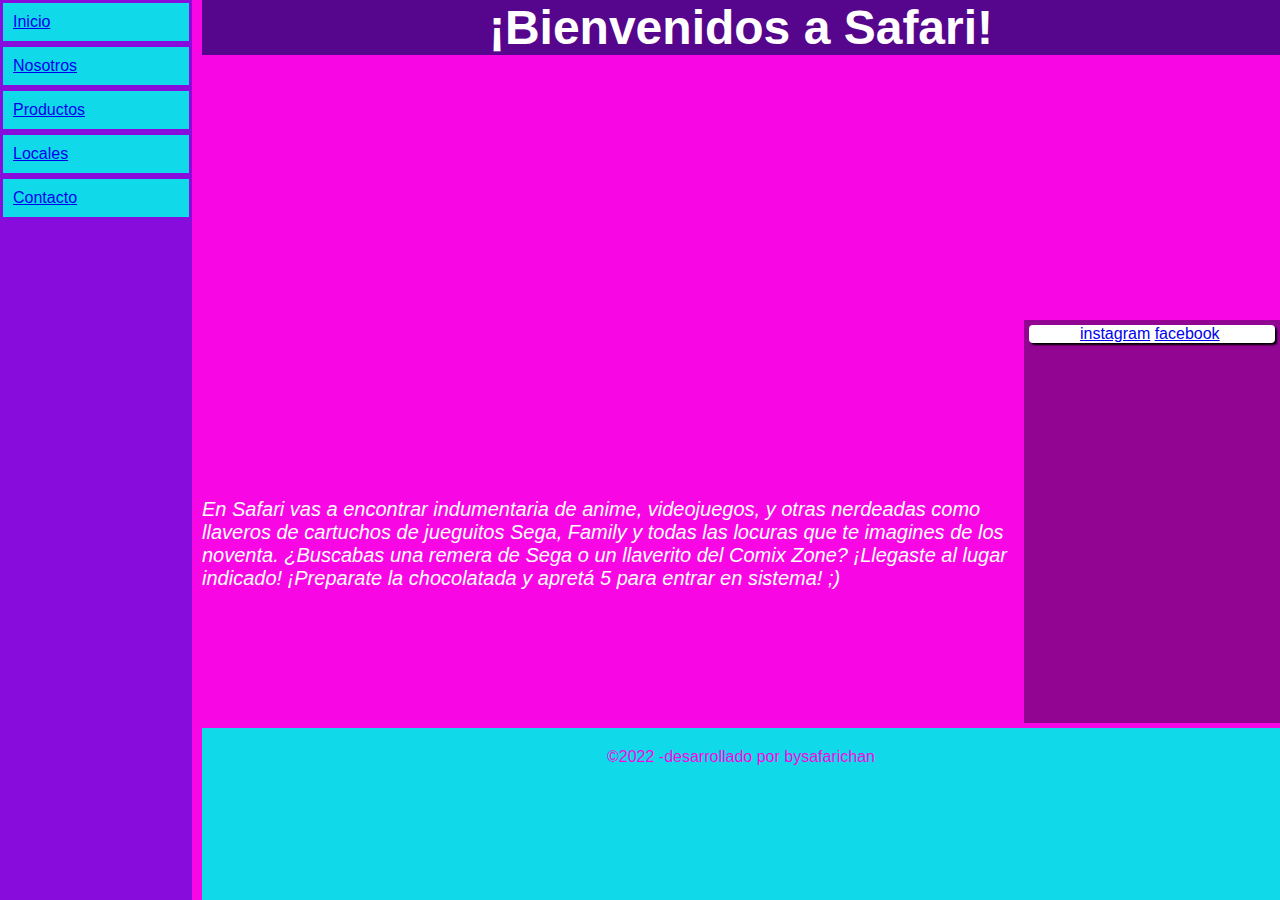
==== index.html @ b9c88279 "version 1.0 bysafarichan" ====
<!DOCTYPE html>
<html>

<head>
    <meta charset="UTF-8">
    <meta http-equiv="X-UA-Compatible" content="IE=edge">
    <meta name="viewport" content="width=device-width, initial-scale=1.0">
    <title>Bysafarichan</title>
    <link rel="stylesheet" href="./estilos/estilos.css">
    <link rel="shortcut icon" href="imagenes/favicon.ico" type="image/x-icon">
</head>

<body id="grilla-areas">

    <header>
        <h1>¡Bienvenidos a Safari!</h1>

    </header>
    <nav class="menuFlex">

        <span><a href="index.html">Inicio</a></span>
        <span><a href="paginas/nosotros.html" target="_blank">Nosotros</a></span>
        <span><a href="paginas/productos.html" target="_blank">Productos</a></span>
        <span><a href="paginas/locales.html" target="_blank">Locales</a></span>
        <span><a href="paginas/contacto.html" target="_blank">Contacto</a></span>
    </nav>
    <section id="imagenes" class="flexImagenes">
        <article>

            <img src="https://i.pinimg.com/564x/e1/f1/b1/e1f1b1f5c1167d833b863d516f334f65.jpg" alt="">

        </article>
        <article>

            <img src="https://i.pinimg.com/564x/98/6a/de/986ade3dde4dd1b9187d7f58aabf4a01.jpg" alt="">

        </article>
        <article>

            <img src="https://th.bing.com/th/id/R.2785862f94c30c07f9d73adf40c38fc7?rik=fOnFUOK8bYF5HA&pid=ImgRaw&r=0"
                alt="">

        </article>
    </section>
    <section>
        <p class="cursiva">En Safari vas a encontrar indumentaria de anime, videojuegos, y otras nerdeadas como
            llaveros de cartuchos de jueguitos Sega, Family y todas las locuras que te imagines de los noventa.
            ¿Buscabas una remera de Sega o un llaverito del Comix Zone? ¡Llegaste al lugar indicado!
            ¡Preparate la chocolatada y apretá 5 para entrar en sistema! ;)
        </p>

    </section>

    <aside class="lateralFlex">
        <article class="brazo">
            <a href="https://www.instagram.com/bysafarichan/" target="_blank">instagram</a>
            <a href="https://www.facebook.com/bysafarichan-118748799847045" target="_blank">facebook</a>
            <img src="https://i.pinimg.com/564x/df/7e/12/df7e12fa1b7dbfff95702aa36a23a411.jpg" alt="">

        </article>

    </aside>

    <footer> &copy2022 -desarrollado por bysafarichan</footer>

</body>

</html>
---- estilos/estilos.css ----
* {
    margin: 0;
    padding: 0;
    font-family: sans-serif;
    box-sizing: border-box;
}

body {
    width: 100%;
    height: 100vh;

}

h1 {
    background-color: rgb(86, 5, 141);
    color: white;
    text-shadow: black;
    text-align: center;
}

h2 {
    background-color: rgb(86, 5, 141);
    color: white;
    text-shadow: black;
    font-size: 28px;
}

h3 {

    background-color: rgb(86, 5, 141);
    color: white;
    text-shadow: black;
    font-size: 20px;

}

header {
    background-image: url("https://th.bing.com/th/id/R.d10f021affc6d2053fb47157298c9533?rik=Z7FGDga07Wktww&pid=ImgRaw&r=0");
    background-repeat: no-repeat;
    background-size: cover;
    background-position: center center;
}

span {
    background-color: rgb(16, 218, 233);
    margin: 3px;
    padding: 10px;

}

span:hover {
    border-left: solid 20px black;
}


.cursiva {
    font-style: italic;

}

.interlineado {
    line-height: 150%;
}

.margen {

    margin: 100px;
}




/* Nombrar Areas */
header {
    grid-area: cabeza;
}

footer {
    grid-area: pie;
}

#imagenes {
    grid-area: imagenes;
}

#parrafo {
    grid-area: parrafo;
    background-color: rgb(49, 203, 227);
}

nav {
    grid-area: menu;
}

aside {
    grid-area: brazo;
}


/* MOBILE FIRST */
/* Smartphone*/
@media (max-width: 480px) {

    body {
        background-color: rgb(248, 4, 228);
    }


    h1 {
        font-size: 2rem;
    }

    article {
        background-color: white;
        border-radius: 4px;
        margin: 5px;
        text-align: center;
        box-shadow: 2px 2px 2px black;
    }

    article img {
        width: 50%;
    }

    article p {
        text-align: justify;
        margin: 10px;
    }

    p {
        padding: 10px;
        font-size: 13px;
        color: white;
    }

}

aside p {
    padding: 10px;
}

footer {
    padding: 13px;
    text-align: center;
    background-color: rgb(16, 218, 233);
    color: rgb(184, 4, 169);

}

/* Estilos GRIDS por AREAS */
#grilla-areas {
    display: grid;
    grid-template-areas:

        "menu"
        "cabeza"
        "imagenes"
        "brazo"
        "parrafo"
        "pie"

    ;
    grid-template-columns: 100%;
    grid-template-rows: 1fr 20vh 1fr 1fr 20vh 1fr;
    grid-column-gap: 0px;
    grid-row-gap: 0px;
}

/* FLEXs */
.menuFlex {
    display: flex;
    flex-flow: column nowrap;
    background-color: rgb(136, 12, 219);
}

.flexImagenes {
    display: flex;
    flex-flow: column nowrap;

}

.lateralFlex {
    display: flex;
    flex-flow: column nowrap;
    background-color: rgb(146, 5, 146);
}

/* Tablet */
@media (min-width: 481px) and (max-width: 1023px) {
    body {
        background-color: rgb(248, 4, 228);

    }

    h1 {
        font-size: 3rem;
    }

    header {
        height: 25vh;
        background-color: rgb(103, 9, 139);
    }

    span {
        padding: 5px 10px;
    }

    /* Estilos GRIDS por AREAS */
    #grilla-areas {
        display: grid;
        grid-template-areas:

            "cabeza cabeza"
            "menu menu"
            "imagenes imagenes"
            "parrafo brazo"
            "pie pie"

        ;
        grid-template-columns: 50% 50%;
        grid-template-rows: repeat(5, 1fr);
        grid-column-gap: 5px;
        grid-row-gap: 5px;
    }

    article {
        background-color: #fff;
        border-radius: 4px;
        margin: 5px;
        text-align: center;
        box-shadow: 2px 2px 2px black;
    }

    h3 {
        margin: 7px;
        text-transform: uppercase;
    }

    p {
        padding: 10px;
        font-size: 20px;
        color: white;
    }

    article img {
        width: 70%;
    }

    article p {
        text-align: justify;
        margin: 10px;
    }


    aside img {

        width: 50%;
    }

    footer {
        padding: 20px;
        text-align: center;
        background-color: rgb(16, 218, 233);
        color: rgb(248, 4, 228);
        text-align: center;
    }

    /* FLEXs */
    .menuFlex {
        display: flex;
        flex-flow: row nowrap;
        background-color: rgb(8, 166, 214);
        justify-content: space-evenly;
    }

    .flexImagenes {
        display: flex;
        flex-flow: row nowrap;
    }

    .lateralFlex {
        display: flex;
        flex-flow: column nowrap;
        background-color: rgb(146, 5, 146);
    }
}

/* Desktop */
@media (min-width: 1024px) {
    body {
        background-color: rgb(248, 7, 228);
    }

    h1 {
        font-size: 3rem;
    }

    article {
        background-color: white;
        border-radius: 4px;
        margin: 5px;
        text-align: center;
        box-shadow: 2px 2px 2px black;
        align-items: center;
    }

    h3 {
        margin: 7px;
        text-transform: uppercase;
    }


    p {
        font-size: 20px;
        color: white;
    }


    aside {
        height: 100%;
    }

    article img {
        width: 80%;
    }

    aside p {
        padding: 10px;
        color: #d3d3d3;
    }

    footer {
        padding: 20px;
        text-align: center;
        background-color: rgb(16, 218, 233);
        color: rgb(248, 4, 228);
        text-align: center;
    }


    /* Estilos GRIDS por AREAS */
    #grilla-areas {
        display: grid;
        grid-template-areas:

            "menu cabeza cabeza"
            "menu imagenes brazo"
            "menu parrafo brazo"
            "menu pie pie"

        ;
        grid-template-columns: 15% auto 20%;
        grid-template-rows: 35vh 1fr 25vh 1fr;
        grid-column-gap: 10px;
        grid-row-gap: 5px;
    }

    /* FLEXs */
    .menuFlex {
        display: flex;
        flex-flow: column nowrap;
    }


    .flexImagenes {
        display: flex;
        flex-flow: row nowrap;

    }

    .lateralFlex {
        display: flex;
        flex-flow: column nowrap;
        background-color: rgb(146, 5, 146);
    }
}
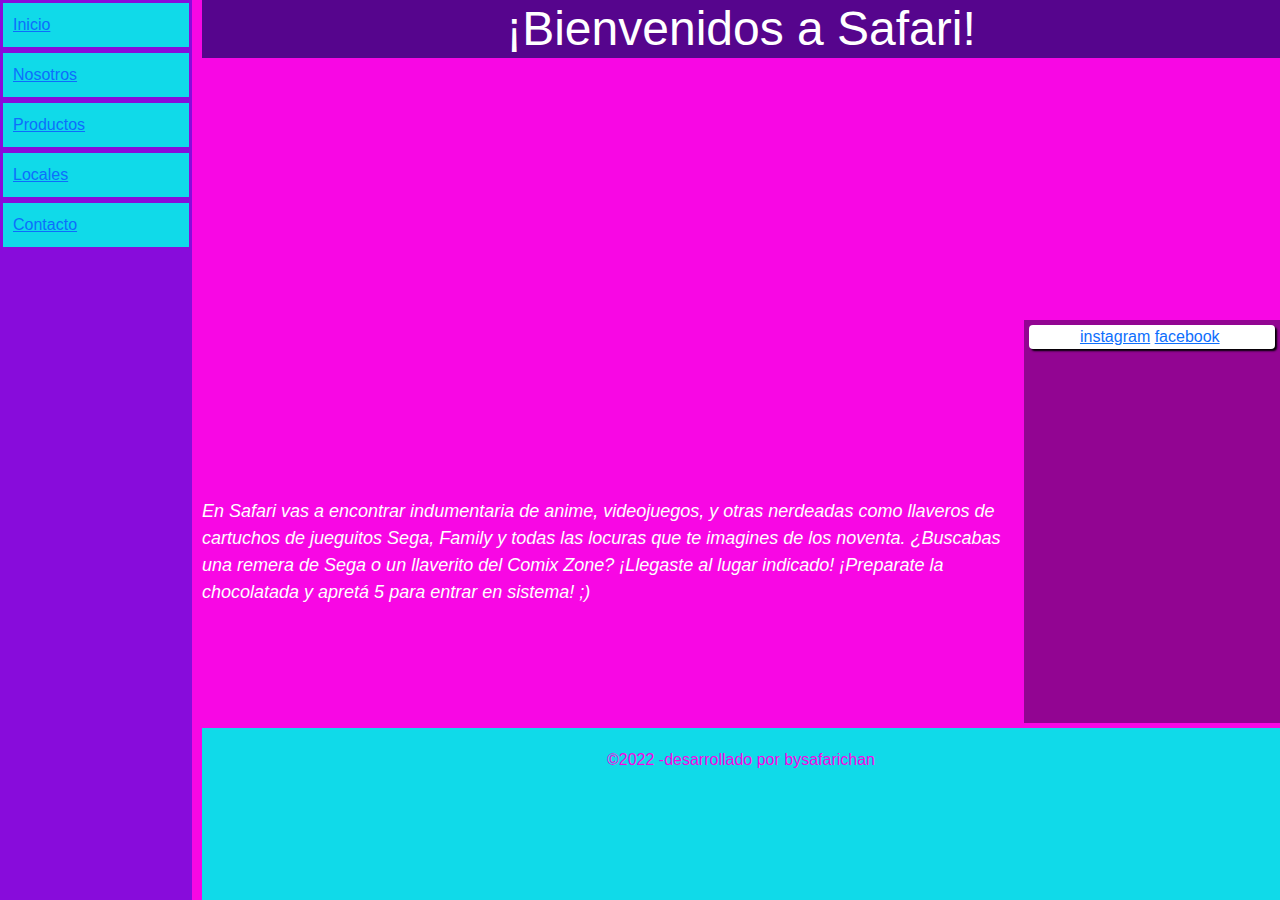
==== commit 0cebeb55: "bysafarichan segunda entrega final" ====
--- a/index.html
+++ b/index.html
@@ -6,6 +6,7 @@
     <meta http-equiv="X-UA-Compatible" content="IE=edge">
     <meta name="viewport" content="width=device-width, initial-scale=1.0">
     <title>Bysafarichan</title>
+    <link rel="stylesheet" href="css/bootstrap.css">
     <link rel="stylesheet" href="./estilos/estilos.css">
     <link rel="shortcut icon" href="imagenes/favicon.ico" type="image/x-icon">
 </head>
@@ -13,7 +14,7 @@
 <body id="grilla-areas">
 
     <header>
-        <h1>¡Bienvenidos a Safari!</h1>
+        <h1 class="texto-animado">¡Bienvenidos a Safari!</h1>
 
     </header>
     <nav class="menuFlex">
@@ -62,7 +63,8 @@
     </aside>
 
     <footer> &copy2022 -desarrollado por bysafarichan</footer>
-
+    
+    <script src="js/bootstrap.js"></script>
 </body>
 
 </html>--- a/estilos/estilos.css
+++ b/estilos/estilos.css
@@ -67,6 +67,44 @@
     margin: 100px;
 }
 
+.texto-animado {
+    animation-name: texto;
+    animation-duration: 4s;
+    animation-iteration-count: 3;
+    overflow: hidden;
+
+}
+
+.texto-animadoII {
+    animation-name: textoII;
+    animation-duration: 8s;
+    animation-iteration-count: 1;
+    overflow: hidden;
+
+}
+
+
+
+@keyframes texto {
+    from {
+        transform: translateX(1300px);
+    }
+
+    to {
+        transform: translate(0);
+    }
+}
+
+@keyframes textoII {
+    from {
+        transform: translateX(1000px);
+    }
+
+    to {
+        transform: translate(0);
+    }
+
+}
 
 
 
@@ -311,7 +349,7 @@
 
 
     p {
-        font-size: 20px;
+        font-size: 18px;
         color: white;
     }
 
